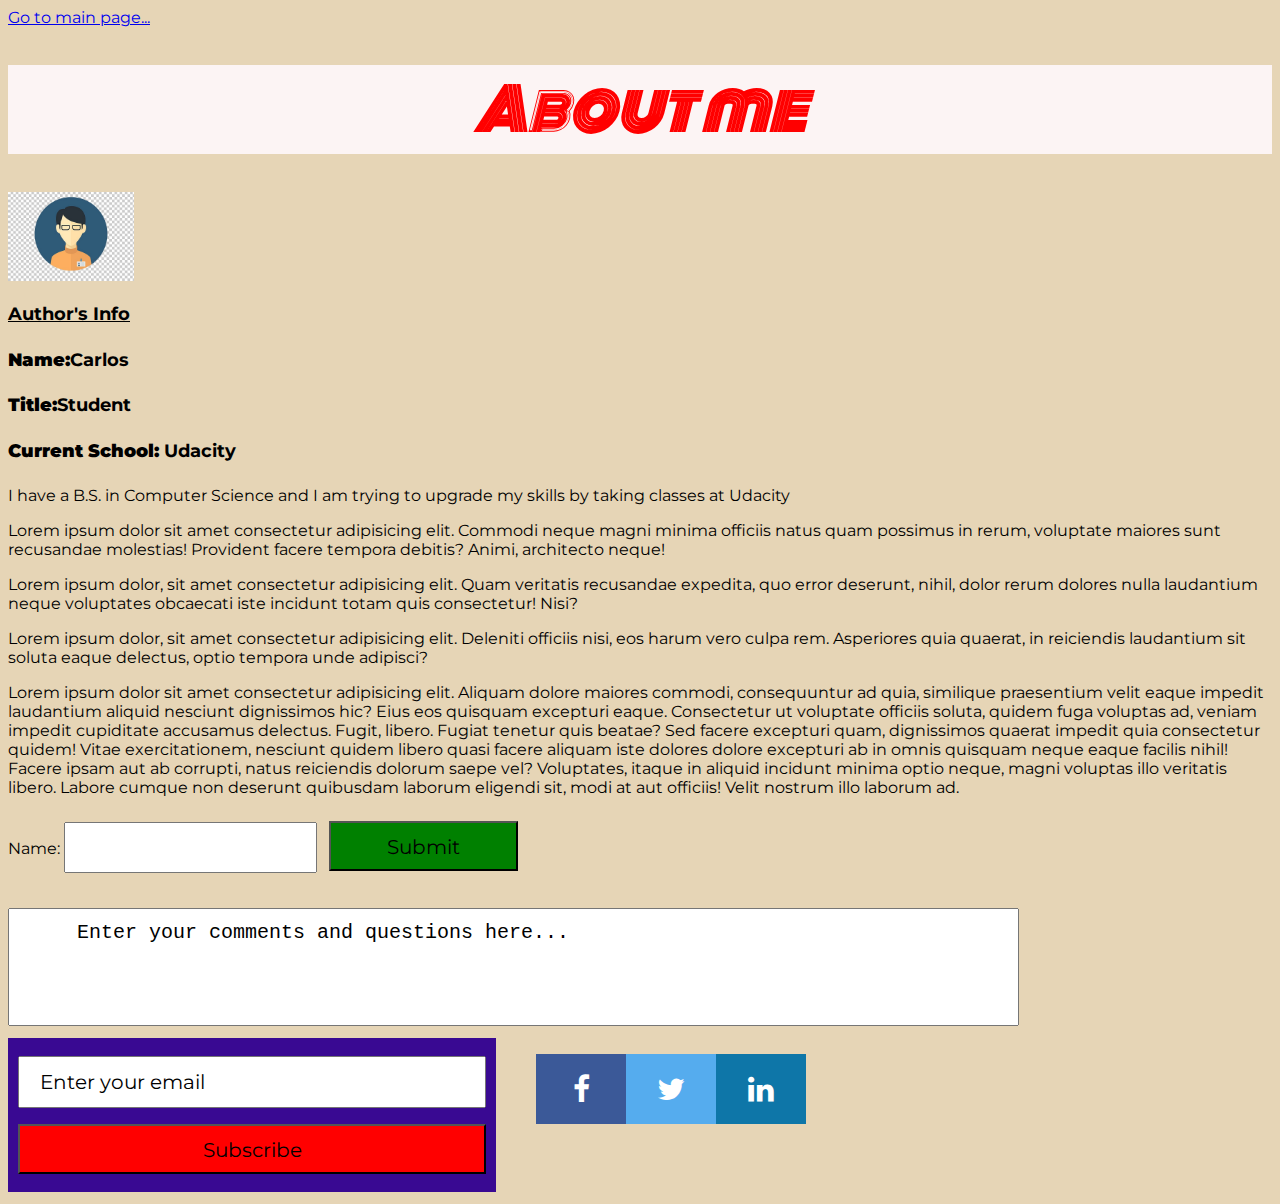
==== html/about.html @ 8a5d91a3 "First commit" ====
<!DOCTYPE html>
<html lang="en">
<head>
    <meta charset="UTF-8">
    <meta name="viewport" content="width=device-width, initial-scale=1.0">
    <meta http-equiv="X-UA-Compatible" content="ie=edge">
    <link rel="stylesheet" href="https://cdnjs.cloudflare.com/ajax/libs/font-awesome/4.7.0/css/font-awesome.min.css">
    <link href="https://fonts.googleapis.com/css?family=Monoton|Montserrat&display=swap" rel="stylesheet">
    <link rel="stylesheet" href="..\css\post.css" type="text/css"/>
    <title>About me</title>
</head>
<body>
 <a href="index.html">Go to main page...</a>   
 <header> <h1>About me</h1></header>
 <div id="author-card" class="author">
    <img src="..\img\carlos.jpeg" alt="Carlos" style="width:10%">
    <div class="description">
        <h3>Author's Info</h3>
        <h4><b>Name:</b>Carlos</h4>
      <h4><b>Title:</b>Student</h4> 
      <h4><b>Current School: </b>Udacity</h4> 
      <p>I have a B.S. in Computer Science and I am trying to upgrade my skills by taking classes at Udacity</p>
    </div>
  </div>
 <p>Lorem ipsum dolor sit amet consectetur adipisicing elit. Commodi neque magni minima officiis natus quam possimus in rerum, voluptate maiores sunt recusandae molestias! Provident facere tempora debitis? Animi, architecto neque!</p>
 <p>Lorem ipsum dolor, sit amet consectetur adipisicing elit. Quam veritatis recusandae expedita, quo error deserunt, nihil, dolor rerum dolores nulla laudantium neque voluptates obcaecati iste incidunt totam quis consectetur! Nisi?</p>
<p>Lorem ipsum dolor, sit amet consectetur adipisicing elit. Deleniti officiis nisi, eos harum vero culpa rem. Asperiores quia quaerat, in reiciendis laudantium sit soluta eaque delectus, optio tempora unde adipisci?</p>
 <p>
     <span>Lorem ipsum dolor sit amet consectetur adipisicing elit. Aliquam dolore maiores commodi, consequuntur ad quia, similique praesentium velit eaque impedit laudantium aliquid nesciunt dignissimos hic? Eius eos quisquam excepturi eaque.</span>
     <span>Consectetur ut voluptate officiis soluta, quidem fuga voluptas ad, veniam impedit cupiditate accusamus delectus. Fugit, libero. Fugiat tenetur quis beatae? Sed facere excepturi quam, dignissimos quaerat impedit quia consectetur quidem!</span>
     <span>Vitae exercitationem, nesciunt quidem libero quasi facere aliquam iste dolores dolore excepturi ab in omnis quisquam neque eaque facilis nihil! Facere ipsam aut ab corrupti, natus reiciendis dolorum saepe vel?</span>
     <span>Voluptates, itaque in aliquid incidunt minima optio neque, magni voluptas illo veritatis libero. Labore cumque non deserunt quibusdam laborum eligendi sit, modi at aut officiis! Velit nostrum illo laborum ad.</span>
 </p>
 <form id="commentform">
    Name: <input type="text" name="usrname">
    <input type="submit">
  </form>
  <br>
  <textarea rows="4" cols="50" name="comment" form="commentform">
    Enter your comments and questions here...</textarea>
    
 <footer>
    

    <form>

 
    <input type="text" value="Enter your email">
    <input type="submit" value="Subscribe">
 
    </form>
    <section >
    <ul id="socialmedia">
    <li><a href="https://wwww.facebook.com" class="fa fa-facebook"></a> </li>
    <li> <a href="https://www.twitter.com" class="fa fa-twitter"></a> </li>
    <li> <a href="https://www.linkedin.com" class="fa fa-linkedin"></a> </li>
    </ul>
</section>
</footer>
</body>

</html>
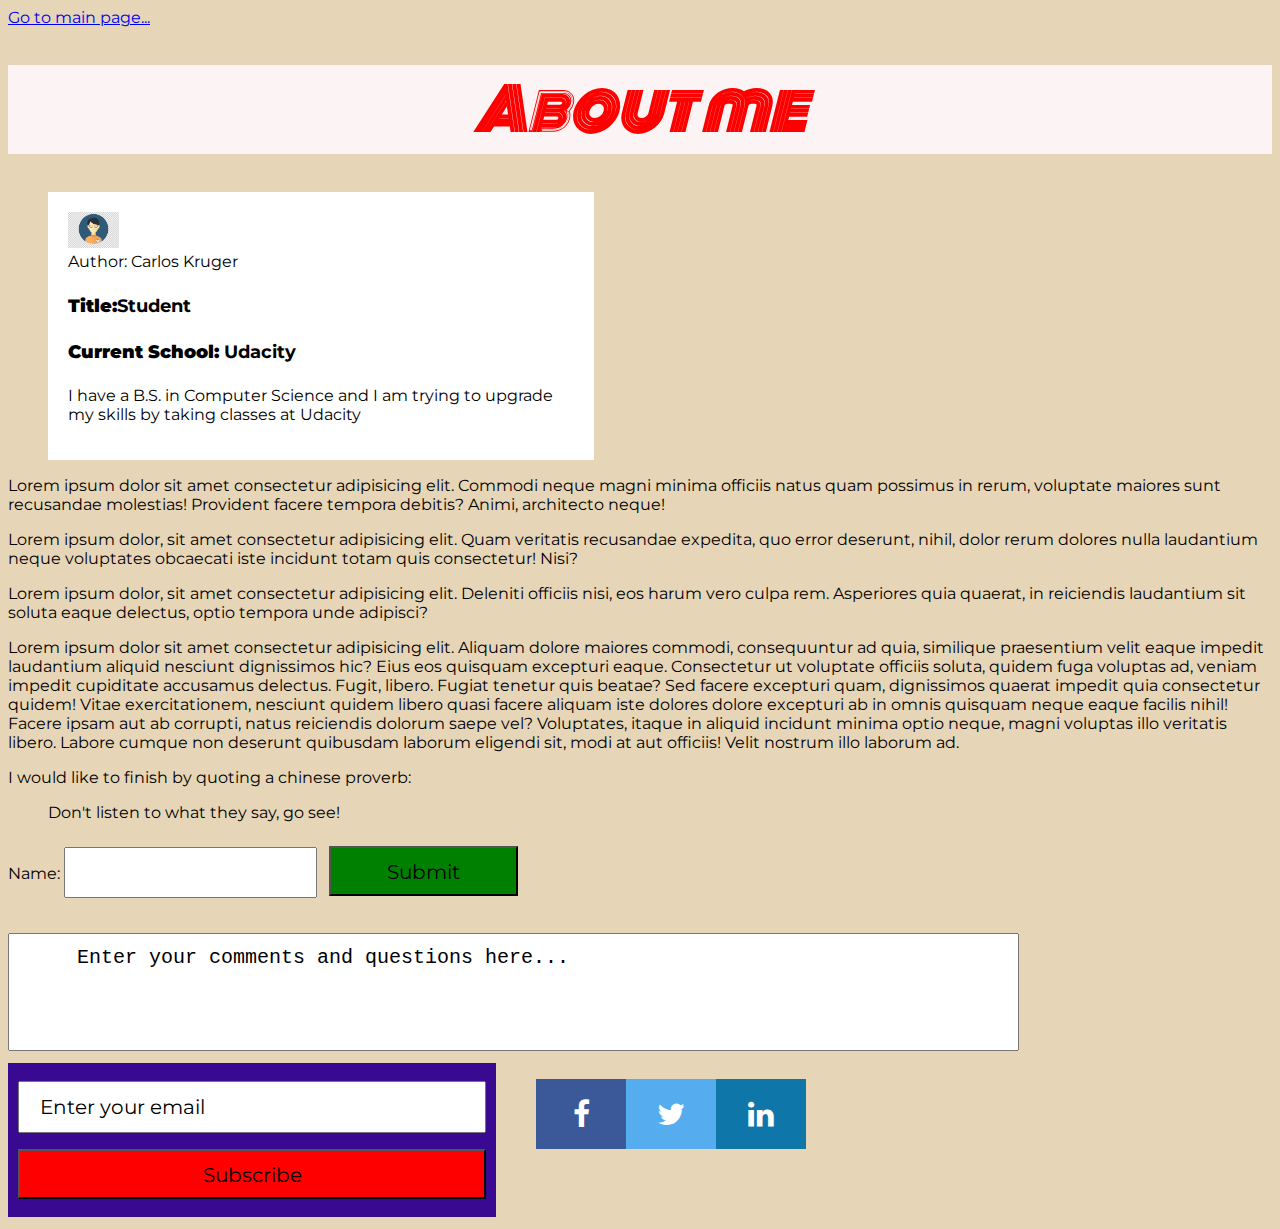
==== commit 5fef740e: "second commit" ====
--- a/html/about.html
+++ b/html/about.html
@@ -12,16 +12,16 @@
 <body>
  <a href="index.html">Go to main page...</a>   
  <header> <h1>About me</h1></header>
- <div id="author-card" class="author">
+ 
+     <figure>
     <img src="..\img\carlos.jpeg" alt="Carlos" style="width:10%">
-    <div class="description">
-        <h3>Author's Info</h3>
-        <h4><b>Name:</b>Carlos</h4>
-      <h4><b>Title:</b>Student</h4> 
-      <h4><b>Current School: </b>Udacity</h4> 
-      <p>I have a B.S. in Computer Science and I am trying to upgrade my skills by taking classes at Udacity</p>
-    </div>
-  </div>
+    <figcaption>Author: Carlos Kruger
+        <h4><b>Title:</b>Student</h4> 
+        <h4><b>Current School: </b>Udacity</h4> 
+        <p>I have a B.S. in Computer Science and I am trying to upgrade my skills by taking classes at Udacity</p>
+    </figcaption>
+</figure>
+  
  <p>Lorem ipsum dolor sit amet consectetur adipisicing elit. Commodi neque magni minima officiis natus quam possimus in rerum, voluptate maiores sunt recusandae molestias! Provident facere tempora debitis? Animi, architecto neque!</p>
  <p>Lorem ipsum dolor, sit amet consectetur adipisicing elit. Quam veritatis recusandae expedita, quo error deserunt, nihil, dolor rerum dolores nulla laudantium neque voluptates obcaecati iste incidunt totam quis consectetur! Nisi?</p>
 <p>Lorem ipsum dolor, sit amet consectetur adipisicing elit. Deleniti officiis nisi, eos harum vero culpa rem. Asperiores quia quaerat, in reiciendis laudantium sit soluta eaque delectus, optio tempora unde adipisci?</p>
@@ -31,6 +31,10 @@
      <span>Vitae exercitationem, nesciunt quidem libero quasi facere aliquam iste dolores dolore excepturi ab in omnis quisquam neque eaque facilis nihil! Facere ipsam aut ab corrupti, natus reiciendis dolorum saepe vel?</span>
      <span>Voluptates, itaque in aliquid incidunt minima optio neque, magni voluptas illo veritatis libero. Labore cumque non deserunt quibusdam laborum eligendi sit, modi at aut officiis! Velit nostrum illo laborum ad.</span>
  </p>
+ <p>I would like to finish by quoting a chinese proverb:
+     <blockquote>Don't listen to what they say, go see!</blockquote>
+ </p>
+ 
  <form id="commentform">
     Name: <input type="text" name="usrname">
     <input type="submit">
